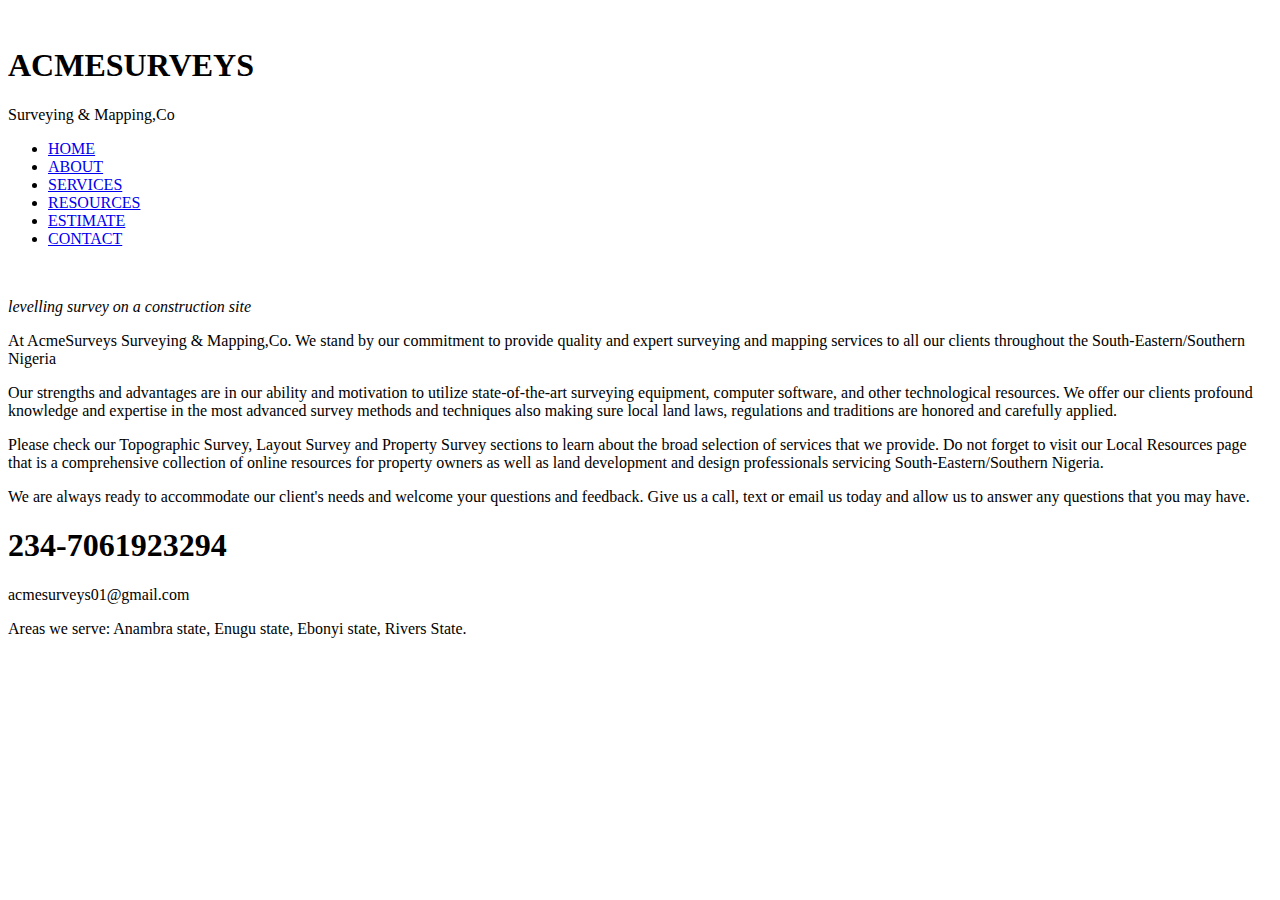
==== about.html @ 759cc585 "updated file" ====
<!DOCTYPE html>
<html lang="en">
<head>
    <meta charset="UTF-8">
    <meta http-equiv="X-UA-Compatible" content="IE=edge">
    <meta name="viewport" content="width=device-width, initial-scale=1.0">
    <link rel="shortcut icon" href="img/favicon.png" type="image/x-icon">
    <link rel="stylesheet" href="Css/Style.css">
    <link rel="stylesheet" href="./Css/media query.css">
    <title>Acme Surveys</title>
</head>
<body>

   <!-- The Header Section-->
   <header>
    <div class="container flex">
      <img src="./img/LandSurveyorlogo.jpg" alt="">

      <div>
      <h1><span>ACME</span>SURVEYS</h1>
      <p>Surveying & Mapping,Co</p>
      </div>

      <div class="side-menu">
      <img src="./img/menu.png" class="menu-icon" onclick="menutoggle()">
      </div> 

    </div>
  </header>
  
  <!-- Navbar -->
  <nav>
    <ul id="MenuItems">                
      <li><a href="index.html">HOME</a></li>
      <li class="current"><a href="about.html">ABOUT</a></li>           
      <li><a href="services.html">SERVICES</a></li>
      <li><a href="resources.html">RESOURCES</a></li>
      <li><a href="estimate.html">ESTIMATE</a></li>
      <li><a href="contact.html">CONTACT</a></li>
    </ul>
  </nav>
   
  <!-- About-page-info -->
  <section class="about-page-info">
    <div class="container grid">
    <div class="image">
      <img src="./img/Blandsurveyor.jpg" alt="">
      <p><em> levelling survey on a construction site</em></p>
    </div>

    <div>
      <p>At AcmeSurveys Surveying & Mapping,Co. We stand by our commitment to 
        provide quality and expert surveying and mapping services
        to all our clients throughout the South-Eastern/Southern Nigeria</p> 

      <p>Our strengths and advantages are in our ability and motivation to utilize
        state-of-the-art surveying equipment, computer software, and other 
        technological resources. We offer our clients profound knowledge and 
        expertise in the most advanced survey methods and techniques also making
        sure local land laws, regulations and traditions are honored and carefully applied.</p>

      <p>Please check our Topographic Survey, Layout Survey and Property Survey sections to learn
         about the broad selection of services that we provide. Do not forget to
         visit our Local Resources page that is a comprehensive collection of online
         resources for property owners as well as land development and design 
         professionals servicing South-Eastern/Southern Nigeria.</p>

      <p>We are always ready to accommodate our client's needs and welcome your questions
         and feedback. Give us a call, text or email us today and allow us to answer any
         questions that you may have.</p>
      </div>
    </div>
  </section>
  
  <!-- Footer -->
  <footer>
    <h1>234-7061923294</h1>
    <p><a>acmesurveys01@gmail.com</a></p>
    <p>Areas we serve: Anambra state, Enugu state, Ebonyi state, Rivers State.</p>
  </footer>


    <!--------- JS FOR HAMBUGER MENU ------>
 <script src="main.js"></script>

</body>
</html>
---- Css/media query.css ----
@import url('https://fonts.googleapis.com/css2?family=Lato:wght@300&display=swap');

.menu-icon {
    width: 30px;
    margin-top: 10px;
    margin-left: 20px;
    display: none;
}

.side-menu {
    position: absolute;
    top: 0;
    right: 3%;
}

/* MEDIA QUERY FOR SIDE MENU */

@media only screen and (max-width:800px) {
    nav ul {
        position: absolute;
        top: 9.5%;
        left: 0;
        background: #333;
        opacity: 1;
        width: 100%;
        overflow: hidden;
        transition: max-height 0.5s;
        z-index: 1;
       }  
    
       nav ul li{
       display: block;
       margin-left: 15px;
       margin-top: 0px;
       margin-bottom: 0px;
       }  
    
       nav ul li a {
        background-color: #333;
        font-weight: 600;
        border: none;
        color: #fff;
       }

       nav ul li a:hover {
        background-color: #333;
        border: none;
       }

       .menu-icon {
        display: block;
        cursor: pointer ;
       }
}
   

    /* MEDIA QUERY FOR 320 SCREEN TO 600 SCREEN */
    
    @media only screen and (min-width: 310px) and (max-width: 600px) {
        /* HOME PAGE */
        header {
            background-color: #fff;
            color: black;
            height: 60px;
        }
    
        header img {
            height: 2.3rem;
            margin-top: .5rem;
            -webkit-filter: none; 
        }
        
        header .flex {
            padding-top: .2rem;
            justify-content: left;
        }
        
        header h1{
            font-size: 28px;
            padding-left: 0.2rem;
        }
         
        header p {
            font-size: 13px;
            margin-top: -0.95rem;
            padding-left: .2rem;
        }
    
        #showcase {
            height: 220px;
        }
    
        #showcase p{
            top: 9.5rem;
            left: 1rem;
            font-size: 20px;
        }
        
        #showcase h1 { 
            top: 11.5rem;
            left: 1rem;
            font-size: 25px;
        }
        
        #showcase .second-h1 {
            top: 11.5rem;
            left: 5.8rem;
            font-size: 25px;
        }
    
        .home-page-info {
            font-size: 15px;
            padding-top: 1rem;
        }
        
        .home-page-info h1 {
            padding: 1rem 0;
            font-size: 20px;
        }
        
        .home-page-info span {
            font-size: 15px;
            font-weight: bold;
        }
    
        .home-page-info p {
            font-size: 14px;
        }
    
        /* FOOTER */
        footer {
            text-align: center;
            padding: 3rem 0 1rem 0;
        }
    
        footer p {
            padding: 1rem 0;
            font-size: 15px;
        }
    
        footer h1 {
            font-size: 20px;
        }
    
            /* ABOUT PAGE */
        .about-page-info {
            font-size: 14px;
            padding-top: 2rem;
            grid-template-columns: repeat(1, 1fr);
        }
    
        .about-page-info img {
            margin-top: 10px;
            width: 90%;
            align-content: center;
            border: #333;
            border-radius: 5px;
        }
    
        .grid {
            display: grid;
            grid-template-columns: 1fr;
            justify-content: space-between;
        }
    
        .image p {
            font-size: 10px;
            padding-left: 0rem;
            margin-bottom: 1rem;
        }
    
        .about-page-info p {
            margin-left: 0rem;
        }
    
        /* SERVICES PAGE */
    #services-navbar {
        height: 50px;
        width: 100%;  
    } 
    
    #services-navbar h1 {
        font-size: 20px;
        top: .5rem;
        left: 1rem;     
    }
    
    .grid-2 {
        grid-template-columns: repeat(1, 1fr);
    }
    
    .services-showcase {
        padding: 2rem 0 3rem 0;
    }
    
    .services-showcase img {
        width: 90%;
        border: #333;
        border-radius: 5px;
    }
    
    .services-showcase h3 {
        font-size: 15px;
        margin: -10px 0 20px 0;
    }
    
    .services-img3 img{
        height: 150px;
    }

   /* RESOURCES PAGE */
    .about-page-info ul li {
        margin-left: 0;
    }

    .about-page-info ol li {
        margin-left: 0;
    }
    
    /* ESTIMATE PAGE */
    .estimate-navbar {
        height: 50px; 
    }
    
    .e-p1 {
        font-size: 20px;
        font-weight: bold;
        padding: .5rem 0 .5rem 0;
    }
    
    .e-p2 {
        padding-top: 0rem;
        font-size: 14px;
    }
    
    .e-p3 {
        font-size: 14px;
        padding: 0;
        margin-bottom: 1rem;
    }
    
    /* ESTIMATE FORM */
    .form label {
        font-size: 14px;
    }
    
    .form input {
        font-size: 14px;
        padding: 5px 0 5px 0;
    }
    
    #firstName, #lastName {
        flex-wrap: wrap;
        width: 100%;
    }
    
    #firstName {
        margin-bottom: 5px;
    }
    
    #phoneNumber {
        width: 50%;
    }
    
    .form-p {
        font-size: 14px;
        padding: 1.5rem 0 0 0;
        margin-bottom: 1rem;  
    }
    
    #address {
        font-size: 14px; 
        width: 100%;
    }
    .plan-no {
        width: 100%;
    }
    
    #address .d-child, #address-2 .d-child2, #city .d-child3,
    #state .d-child4, #plan-no .d-child5 {
        font-size: 10px;
    }
    
    #address-2 {
        margin-top: .5rem;
    }
    
    .location{
        display: flex;
        justify-content: center;
    }
    
    #city {
        margin-top: .5rem;
        width: 95%
    }
    
    #state {
        width: 70%;
        margin-top: .5rem;
    }
    
    #plan-no {
        margin-top: 1.5rem;
    }
    
    .form-p2 {
        font-size: 14px;
        padding: 1.5rem 0 0rem 0;
        margin-bottom: 1rem;
    }
    
    .form-msg {
        font-size: 16px;
        margin-top: 1rem;
        margin-bottom: 1rem;
    }
    
    .form-msg textarea {
        font-size: 14px;
        width: 100%;
        height: 80px;
    }
    
    .submit-btn {
        padding-bottom: 1.2rem;
    }
    
    .submit-btn input{
        height: 2rem;
        width: 4rem;
        font-size: 12px;
    }
    
     /* CONTACT PAGE */
     .contact-navbar {
        height: 50px; 
    }

    .contact-info {
        text-align: center;
        margin: 1rem 0 1rem 0;
    }
    
    .contact-info h1{
        font-size: 20px;
    }
    
    .c-p2 {
        padding-top: 20px;
    }
    
    .contact-info p{
        font-size: 14px;
    }
    
    }

      /* MEDIA QUERY FOR 601 SCREEN TO 800 SCREEN */
    
      @media only screen and (min-width: 601px) and (max-width: 800px) {

        #showcase {
            height: 600px;
        }
    
        #showcase p{
            top: 23rem;
            left: 4rem;
            font-size: 40px;
        }
        
        #showcase h1 { 
            top: 24rem;
            left: 4rem;
            font-size: 100px;
        }
        
        #showcase .second-h1 {
            top: 29rem;
            left: 4rem;
            font-size: 100px;
        }
      
        .about-page-info {
            font-size: 14px;
            padding-top: 2rem;
            grid-template-columns: repeat(2, 1fr);
            justify-content: space-between;
        }
    
        .about-page-info img {
            margin-top: 8px;
            width: 70%;
        }

        .image p {
            font-size: 11px;
            padding-left: 4rem;
        }

        #services-navbar {
            height: 80px;
            width: 100%;  
        } 
        
        #services-navbar h1 {
            font-size: 26px;
            top: 2rem;
            left: 8rem;     
        }
        
        .grid-2 {
            grid-template-columns: repeat(3, 1fr);
            gap: 10px;
        }
        
        .services-showcase {
            padding: 2rem 0 1rem 0;
        }
        
        .services-showcase img {
            width: 100%;
            /* margin-right: 1rem; */
        }
        
        .services-showcase h3 {
            font-size: 16px;
            margin: -10px 0 0 0;
        }
        
        .services-img3 img{
            height: 80%;
        }

        .estimate-navbar {
            height: 80px; 
        }

      }
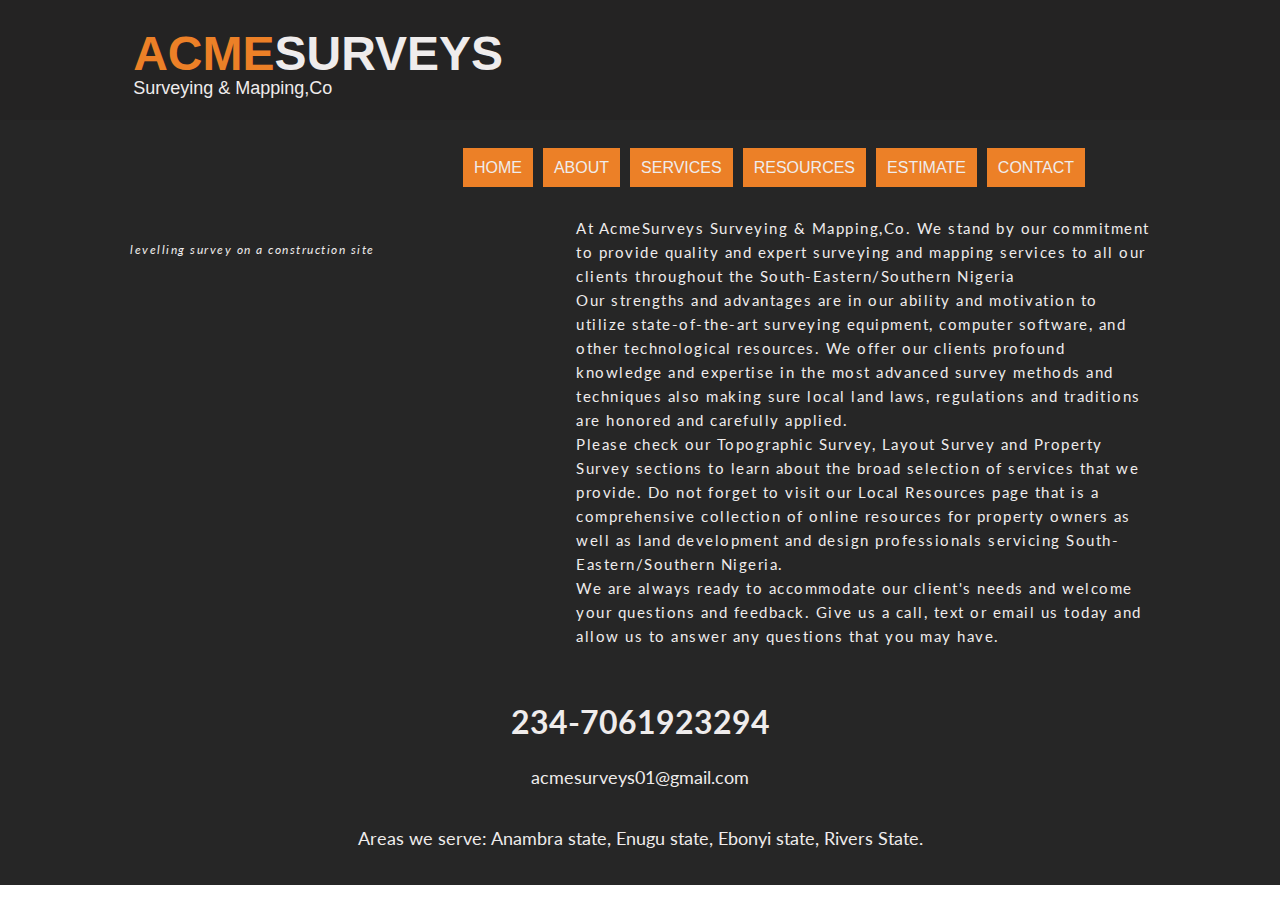
==== commit a4085c1f: "modified HTML files" ====
--- a/about.html
+++ b/about.html
@@ -4,6 +4,18 @@
     <meta charset="UTF-8">
     <meta http-equiv="X-UA-Compatible" content="IE=edge">
     <meta name="viewport" content="width=device-width, initial-scale=1.0">
+    <meta name="description" content="AcmeSurvey, Surveying & Mapping Co">
+	  <meta name="keywords" content="Land surveying, Mapping services, Surveyors in Nigeria, Topographic surveying, 
+    Geodetic surveying, Cadastral surveying, Boundary surveying, GPS surveying, Engineering surveying, Land mapping,
+    GIS services, Land surveyors in Nigeria, Land surveying company, Nigeria land surveying experts, Surveying and mapping solutions,
+    Accuracy in land surveying, Geographic information systems, Land development surveying, Construction surveying, 
+    Real estate surveying">
+	  <meta name="author" content="Izuchukwu Okonkwo">
+    <link rel="preconnect" href="https://fonts.googleapis.com">
+    <link rel="preconnect" href="https://fonts.gstatic.com" crossorigin>
+    <link href="https://fonts.googleapis.com/css2?
+          family=Roboto:ital,wght@0,100;0,300;0,400;0,500;0,900;1,700&display=swap"
+          rel="stylesheet">
     <link rel="shortcut icon" href="img/favicon.png" type="image/x-icon">
     <link rel="stylesheet" href="Css/Style.css">
     <link rel="stylesheet" href="./Css/media query.css">
--- a/Css/Style.css
+++ b/Css/Style.css
@@ -0,0 +1,425 @@
+* {
+    box-sizing: border-box;
+    padding: 0;
+    margin: 0;
+}
+
+body {
+    font-family: 'Lato', sans-serif; 
+    line-height: 1.6;
+}
+
+.container {
+    max-width: 1100px;
+    margin: 0 auto;
+    overflow: auto;
+    padding: 0 40px;  
+}
+
+.flex {
+    display: flex;
+    justify-content: center; 
+     height: 100%;
+}
+
+/* HEADER */
+header {
+    font-family: Impact, Haettenschweiler, 'Arial Narrow Bold', sans-serif;
+    background-color: rgb(36, 35, 35);
+    color: #efecec;
+    height: 120px;
+}
+
+.header-img, .header-text {
+    display: flex;
+    justify-content: center; 
+     height: 100%;
+}
+
+header img {
+    height: 5rem;
+    -webkit-filter: invert(85%); 
+}
+
+header .flex {
+    padding-top: 1rem;
+    justify-content: left;
+}
+
+header h1{
+    font-size: 48px;
+    padding-left: 0.2rem;
+}
+
+header span {
+    color: #ec8027;
+}
+
+header p {
+    font-size: 18px;
+    margin-top: -1.2rem;
+    padding-left: .2rem;
+}
+
+/* NAVBAR */
+nav {
+    float: right;
+    margin-right: 12rem;
+    margin-top: 2rem;
+}
+
+nav li {
+	display: inline-block;
+	padding: 3px;
+    font-family: Impact, Haettenschweiler, 'Arial Narrow Bold', sans-serif;
+    font-weight: 300;
+}
+
+nav a:hover {
+    border: 1px solid #e9aa77;
+    background-color:#e9aa77;
+    cursor: pointer;
+}
+
+nav a {
+    color:  #efecec;
+    text-decoration: none;
+    border: 1px solid #ec8027;
+    padding: 10px;
+    background: #ec8027;
+}
+
+/* SHOWCASE FOR HOME-PAGE */
+#showcase {
+    background: url('../img/Blandsurveyor3.jpg'); 
+    background-repeat: no-repeat;
+    background-size: cover;
+    background-position: relative;
+    height: 800px;
+    width: 100%;  
+    font-family: Roboto, sans-serif;
+}
+
+#showcase p{
+    position: absolute;
+    top: 27rem;
+    left: 7.5rem;
+    font-size: 52px;
+    font-weight: 900;
+    color: #fff;
+    padding-bottom: -2rem;
+    z-index: 0;
+}
+
+#showcase span {
+    padding-right: 10px;
+    color: rgb(4, 255, 4);
+    z-index: 0;
+}
+
+#showcase h1 { 
+    position: absolute;
+    top: 27rem;
+    left: 7rem;
+    color: #ec8027;
+    font-size: 160px;
+    font-weight: 900;
+    z-index: 0;
+}
+
+#showcase .second-h1 {
+    position: absolute;
+    top: 35rem;
+    left: 7rem;
+    color: #ec8027;
+    font-size: 160px;
+    font-weight: 900;
+    z-index: 0;
+}
+
+/* HOME PAGE INFO */
+.home-page-info {
+    font-size: 15px;
+    padding-top: 3rem;
+    background-color:  #262626;
+    color: #efecec;
+    letter-spacing: 0.1em;
+}
+
+.home-page-info h1 {
+    padding: 1rem 0;
+    font-size: 25px;
+}
+
+.home-page-info span {
+    font-size: 16px;
+    font-weight: bold;
+}
+
+/* FOOTER */
+footer {
+    text-align: center;
+    padding: 3rem 0 1rem 0;
+    background-color:  #262626;
+    color: #efecec;
+}
+
+footer p {
+    padding: 1rem 0;
+    font-size: 18px;
+}
+
+/* ABOUT-PAGE */
+.about-page-info {
+    font-size: 15px;
+    padding-top: 6rem;
+    background-color: #262626;
+    color: #efecec;
+    letter-spacing: 0.1em;
+}
+
+.about-page-info img {
+    margin-top: 6px;
+    width: 400px;
+}
+
+.grid {
+    display: grid;
+    grid-template-columns: repeat(2, 1fr);
+    justify-content: space-between;
+}
+
+.image p {
+    font-size: 12px;
+    padding-left: 4rem;
+}
+
+.about-page-info p {
+    margin-left: -4rem;
+}
+
+/* SERVICES */
+#services-navbar {
+    background: url(../img/Gps.jpg);
+    background-repeat: no-repeat;
+    background-size: contain;
+    background-size: cover;
+    position: relative;
+    height: 180px;
+    width: 100%;  
+} 
+
+#services-navbar h1 {
+    font-size: 30px;
+    font-family: Roboto, sans-serif;
+    font-weight: 900;
+    color: #fff;
+    position: absolute;
+    top: 4rem;
+    left: 20rem;     
+}
+
+.services-showcase {
+    padding: 2rem 0 3rem 0;
+    background-color: #262626;
+    color: #efecec;
+}
+
+.grid-2 {
+    display: grid;
+    grid-template-columns: repeat(3, 1fr);
+    justify-content: space-between;
+}
+
+.services-showcase img {
+    width: 300px;
+}
+
+.services-img3 img{
+    height: 203px;
+}
+
+/* RESOURCES PAGE */
+.about-page-info ul li {
+    margin-left: -2.7rem;
+}
+
+.about-page-info ol li {
+    margin-left: -2.7rem;
+}
+
+/* ESTIMATE PAGE */
+.estimate-navbar {
+    background: url(../img/Surveymapping2.jpg);
+    background-repeat: no-repeat;
+    background-size: contain;
+    background-size: cover;
+    height: 180px;
+    width: 100%;  
+}
+
+.estimate-page-form {
+    background-color: #262626;
+    color: #efecec;
+}
+
+.e-p1 {
+    font-size: 35px;
+    font-weight: bold;
+    padding: 2rem 0 2rem 0;
+    border-bottom: 1px solid #ec8027;
+}
+
+.e-p2 {
+    padding-top: 1rem;
+}
+
+.e-p3 {
+    padding-top: 1.5rem;
+    padding-bottom: 0.2rem;
+    border-bottom: 1px solid #efecec;
+    margin-bottom: 2rem;
+}
+
+/* ESTIMATE-FORM */
+.form label {
+    font-size: 17px;
+}
+
+.form input {
+    font-size: 17px;
+    padding: 10px 0 10px 0;
+    outline: none;
+}
+
+#firstName, #lastName {
+    display: inline-flex;
+    width: 49.5%;
+}
+
+#email {
+    width: 100%;
+}
+
+#phoneNumber {
+    width: 40%;
+}
+
+.form-p {
+    padding-top: 2.5rem;
+    padding-bottom: 0.2rem;
+    border-bottom: 1px solid #efecec;
+    margin-bottom: 2rem;  
+}
+
+#address {
+    font-size: 17px; 
+    width: 100%;
+}
+.plan-no {
+    width: 100%;
+}
+
+#address .d-child,
+#address-2 .d-child2,
+#city .d-child3,
+#state .d-child4,
+#plan-no .d-child5 {
+    font-size: 12px;
+}
+
+#address-2 {
+    margin-top: 1.5rem;
+}
+
+.location{
+    display: flex;
+    justify-content: center;
+}
+
+#city {
+    margin-top: 1rem;
+    width: 95%
+}
+
+#state {
+    width: 60%;
+    margin-top: 1rem;
+}
+
+#plan-no {
+    margin-top: 1.5rem;
+}
+
+.form-p2 {
+    font-size: 17px;
+    padding: 1.5rem 0 0.2rem 0;
+    border-bottom: 1px solid #efecec;
+    margin-bottom: 1.5rem;
+}
+
+.checkbox {
+    font-size: 13px; 
+    font-family: Arial, Helvetica, sans-serif;
+}
+
+
+.form-msg {
+    font-size: 16px;
+    margin-top: 2rem;
+    margin-bottom: 3rem;
+}
+
+.form-msg textarea {
+    font-size: 16px;
+    width: 100%;
+    height: 100px;
+    outline: none;
+}
+
+.submit-btn {
+    padding-bottom: 2.5rem;
+    border-bottom: 1px solid #ec8027;
+   
+}
+
+.submit-btn input{
+    text-align: center;
+    padding: 1rem 2rem;
+    font-size: 14px;
+    color:#f06644;
+    background: #262626;
+    border-color: #f06644;   
+}
+
+
+    /* CONTACT PAGE */
+.contact-navbar {
+    background: url(../img/topo-map.jpg);
+    background-repeat: no-repeat;
+    background-size: contain;
+    background-size: cover;
+    height: 180px;
+    width: 100%;  
+}
+
+.contact-page-form {
+    background-color: #262626;
+    color: #efecec;
+}
+
+.contact-info {
+    text-align: center;
+    margin: 2.1rem 0 2.1rem 0;
+}
+
+.contact-info h1{
+    font-size: 30px;
+}
+
+.contact-info p{
+    font-size: 20px;
+    color:#c96412;
+}
+
+
--- a/Css/media query.css
+++ b/Css/media query.css
@@ -88,24 +88,28 @@
     
         #showcase {
             height: 220px;
+            font-family: Roboto, sans-serif;
         }
     
         #showcase p{
             top: 9.5rem;
             left: 1rem;
-            font-size: 20px;
+            font-size: 26px;
+            font-weight: 900;
         }
         
         #showcase h1 { 
             top: 11.5rem;
             left: 1rem;
-            font-size: 25px;
+            font-size: 35px;
+            font-weight: 900;
         }
         
         #showcase .second-h1 {
             top: 11.5rem;
-            left: 5.8rem;
-            font-size: 25px;
+            left: 6.8rem;
+            font-size: 35px;
+            font-weight: 900;
         }
     
         .home-page-info {
@@ -327,9 +331,8 @@
     }
     
     .submit-btn input{
-        height: 2rem;
-        width: 4rem;
-        font-size: 12px;
+        padding: .5rem 1.5rem;
+        font-size: 15px;
     }
     
      /* CONTACT PAGE */
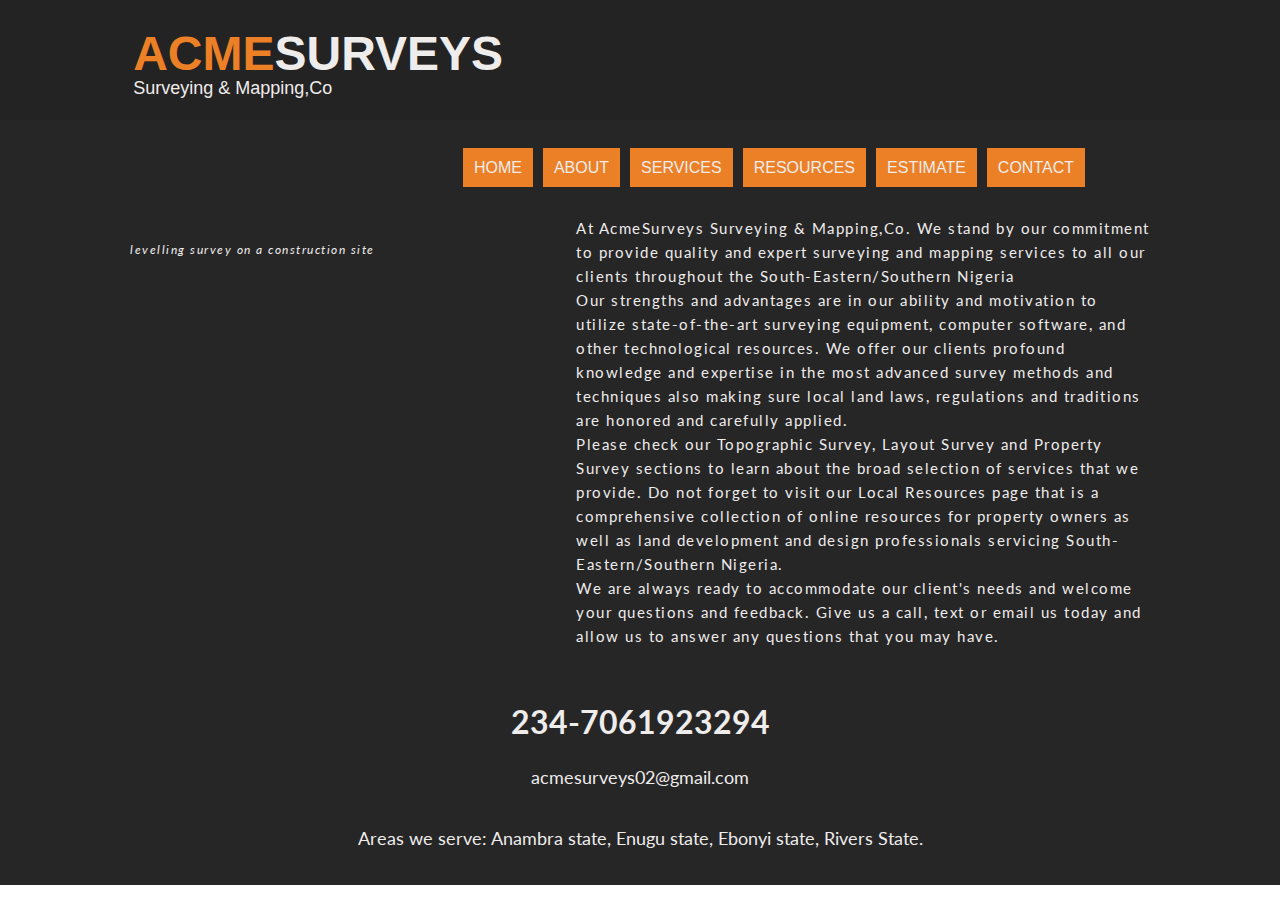
==== commit 13b3bc8f: "modified HTML files" ====
--- a/about.html
+++ b/about.html
@@ -87,7 +87,7 @@
   <!-- Footer -->
   <footer>
     <h1>234-7061923294</h1>
-    <p><a>acmesurveys01@gmail.com</a></p>
+    <p><a>acmesurveys02@gmail.com</a></p>
     <p>Areas we serve: Anambra state, Enugu state, Ebonyi state, Rivers State.</p>
   </footer>
 
